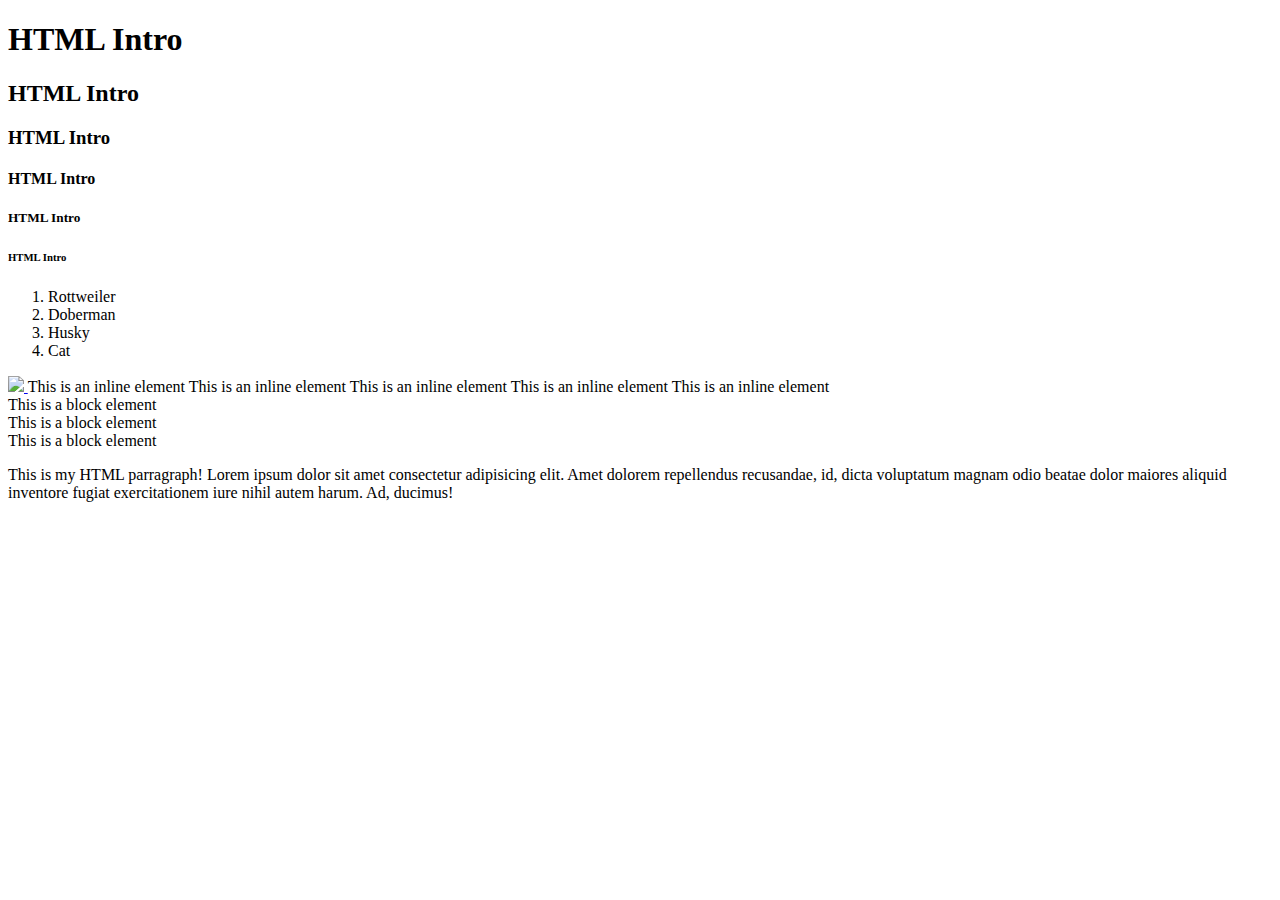
==== Class-Notes/HTML/HTML-Intro/index.html @ c77ea9ab "Uploading class notes" ====
<!DOCTYPE html>
<html lang="en">
  <head>
    <meta charset="UTF-8" />
    <meta name="viewport" content="width=device-width, initial-scale=1.0" />
    <title>HTML Intro</title>
  </head>
  <body>
    <h1>HTML Intro</h1>
    <h2>HTML Intro</h2>
    <h3>HTML Intro</h3>
    <h4>HTML Intro</h4>
    <h5>HTML Intro</h5>
    <h6>HTML Intro</h6>

    <ol>
      <li>Rottweiler</li>
      <li>Doberman</li>
      <li>Husky</li>
      <li>Cat</li>
    </ol>

    <a target="_blank" href="https://www.durhamcollege.ca">
      <img
        style="width: 150px; height: auto"
        src="https://images.saymedia-content.com/.image/ar_1:1%2Cc_fill%2Ccs_srgb%2Cfl_progressive%2Cq_auto:eco%2Cw_1200/MjAxMTY5NTU4ODY4ODYyNDg2/dalmatian-guide.jpg"
      />
    </a>

    <span>This is an inline element</span>
    <span>This is an inline element</span>
    <span>This is an inline element</span>
    <span>This is an inline element</span>
    <span>This is an inline element</span>
    <div>This is a block element</div>
    <div>This is a block element</div>
    <div>This is a block element</div>
    <p>
      This is my HTML parragraph! Lorem ipsum dolor sit amet consectetur
      adipisicing elit. Amet dolorem repellendus recusandae, id, dicta
      voluptatum magnam odio beatae dolor maiores aliquid inventore fugiat
      exercitationem iure nihil autem harum. Ad, ducimus!
    </p>
  </body>
</html>
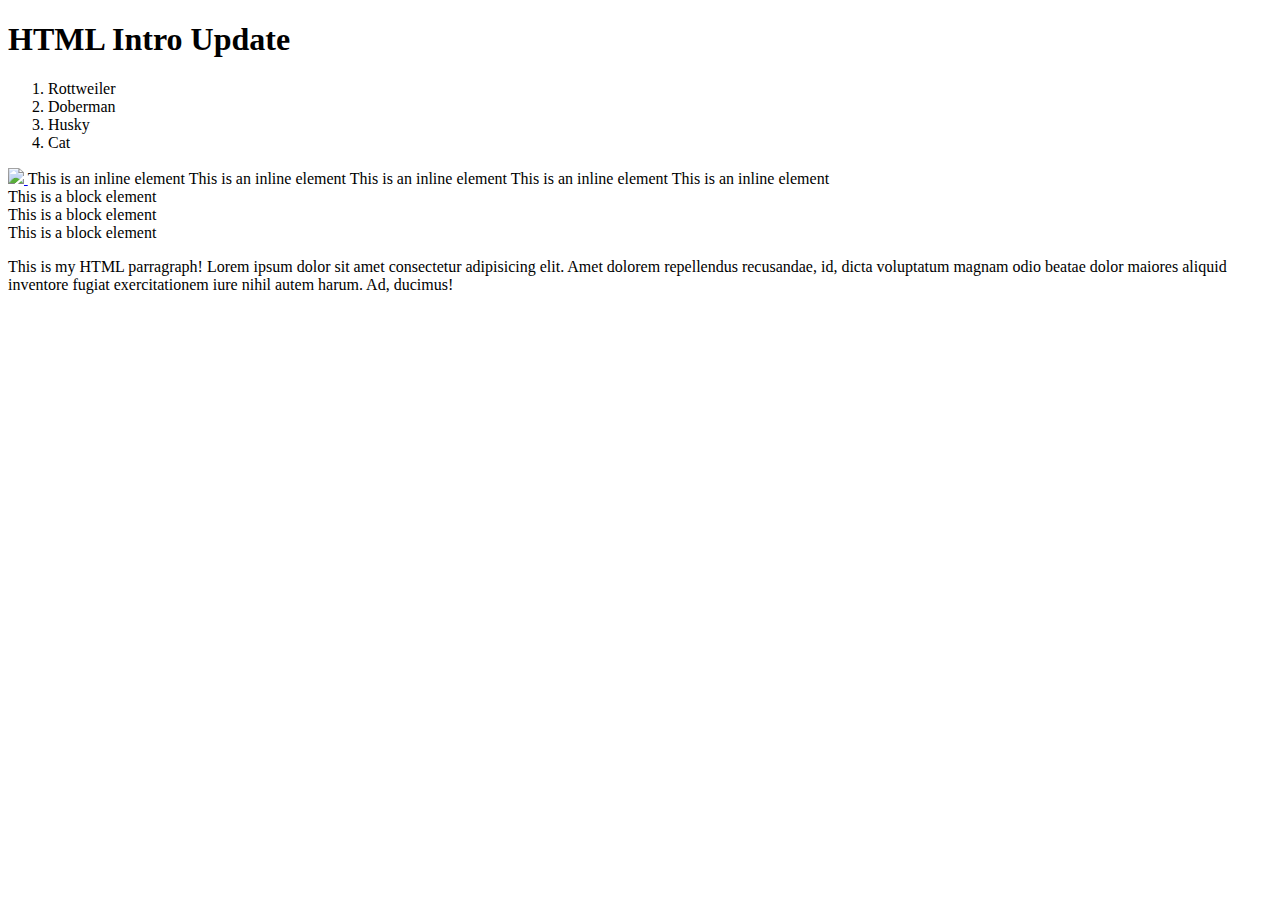
==== commit 80f7a17f: "Updated index.html file" ====
--- a/Class-Notes/HTML/HTML-Intro/index.html
+++ b/Class-Notes/HTML/HTML-Intro/index.html
@@ -6,12 +6,7 @@
     <title>HTML Intro</title>
   </head>
   <body>
-    <h1>HTML Intro</h1>
-    <h2>HTML Intro</h2>
-    <h3>HTML Intro</h3>
-    <h4>HTML Intro</h4>
-    <h5>HTML Intro</h5>
-    <h6>HTML Intro</h6>
+    <h1>HTML Intro Update</h1>
 
     <ol>
       <li>Rottweiler</li>
